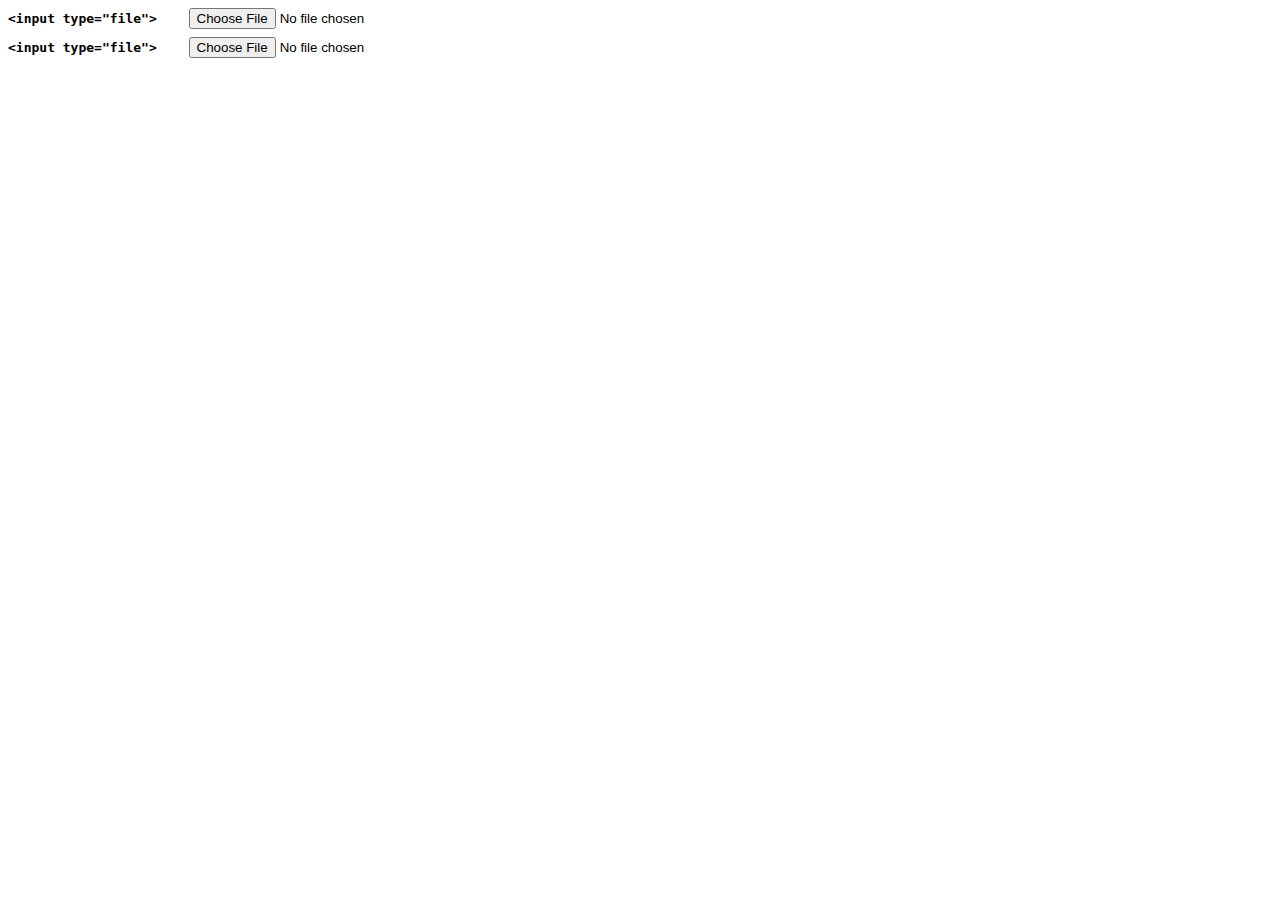
==== html/input/index.html @ f6825316 "s" ====
<!DOCTYPE html>
<html lang="ja">
  <head>
    <meta charset="UTF-8" />
    <meta http-equiv="X-UA-Compatible" content="IE=edge" />
    <meta name="viewport" content="width=device-width, initial-scale=1.0" />
    <link rel="stylesheet" href="./style.css" />
    <title>Document</title>
  </head>
  <body>
    <div class="row">
      <code class="code">
        <input type="file" />
      </code>
      <input type="file" />
    </div>
    <div class="row">
      <code class="code">
        <input type="file" />
      </code>
      <input type="file" />
    </div>

    <script>
      const codes = document.getElementsByClassName("code");
      for (let i = 0; i < codes.length; i++) {
        codes[i].innerHTML = codes[i].innerHTML
          .replace(/</g, "&lt;")
          .replace(/>/, "&gt;");
      }
    </script>
  </body>
</html>
---- html/input/style.css ----
.row {
  margin-bottom: 8px;
}

code {
  margin-right: 24px;
  font-weight: bold;
}
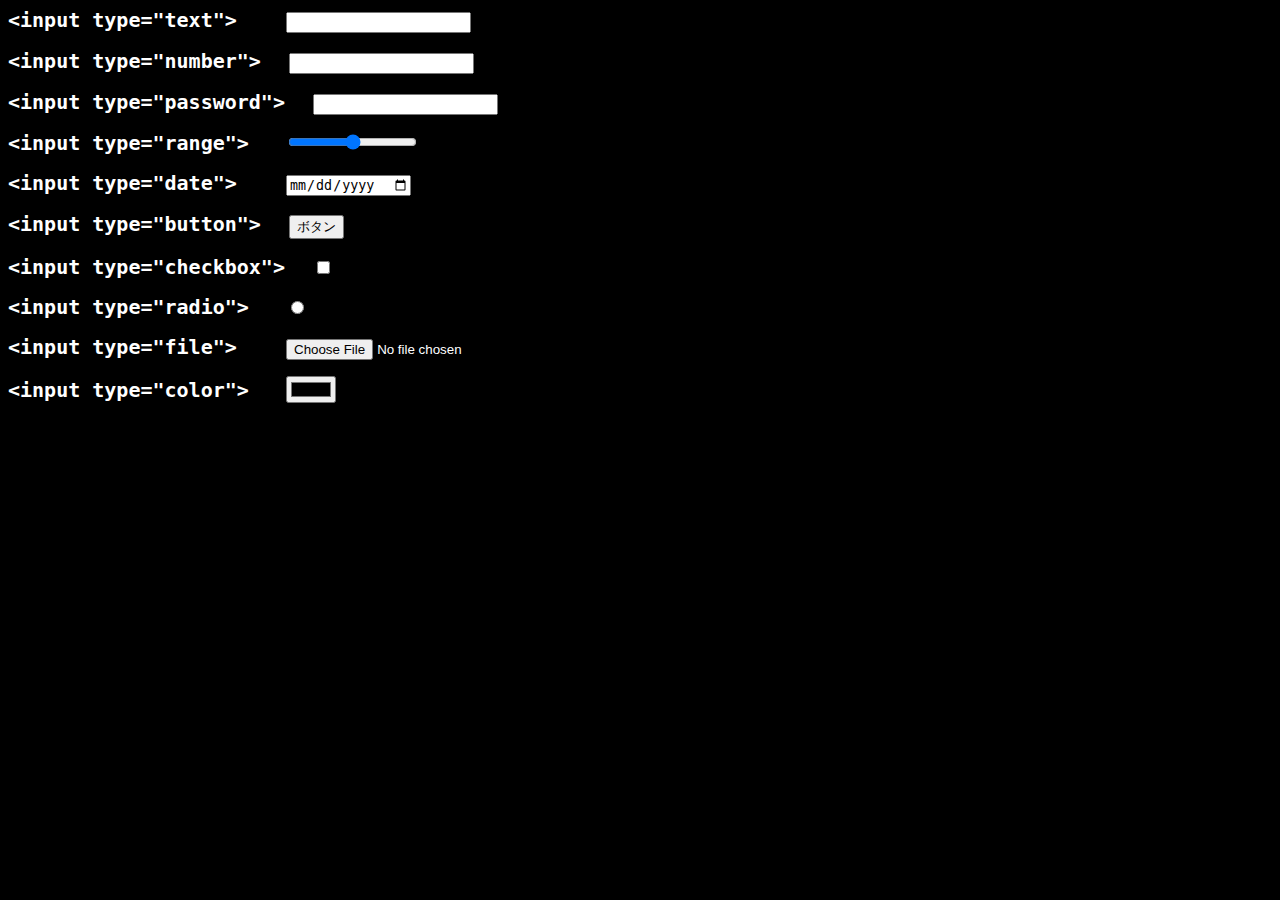
==== commit e16dc440: "input" ====
--- a/html/input/index.html
+++ b/html/input/index.html
@@ -10,15 +10,63 @@
   <body>
     <div class="row">
       <code class="code">
+        <input type="text" />
+      </code>
+      <input type="text" />
+    </div>
+    <div class="row">
+      <code class="code">
+        <input type="number" />
+      </code>
+      <input type="number" />
+    </div>
+    <div class="row">
+      <code class="code">
+        <input type="password" />
+      </code>
+      <input type="password" />
+    </div>
+    <div class="row">
+      <code class="code">
+        <input type="range" />
+      </code>
+      <input type="range" />
+    </div>
+    <div class="row">
+      <code class="code">
+        <input type="date" />
+      </code>
+      <input type="date" />
+    </div>
+    <div class="row">
+      <code class="code">
+        <input type="button" />
+      </code>
+      <input type="button" value="ボタン" />
+    </div>
+    <div class="row">
+      <code class="code">
+        <input type="checkbox" />
+      </code>
+      <input type="checkbox" />
+    </div>
+    <div class="row">
+      <code class="code">
+        <input type="radio" />
+      </code>
+      <input type="radio" />
+    </div>
+    <div class="row">
+      <code class="code">
         <input type="file" />
       </code>
       <input type="file" />
     </div>
     <div class="row">
       <code class="code">
-        <input type="file" />
+        <input type="color" />
       </code>
-      <input type="file" />
+      <input type="color" />
     </div>
 
     <script>
--- a/html/input/style.css
+++ b/html/input/style.css
@@ -1,8 +1,16 @@
+html {
+  color: white;
+  background: #000;
+}
+
 .row {
-  margin-bottom: 8px;
+  margin-bottom: 16px;
 }
 
 code {
   margin-right: 24px;
   font-weight: bold;
+  display: inline-block;
+  min-width: 250px;
+  font-size: 20px;
 }
